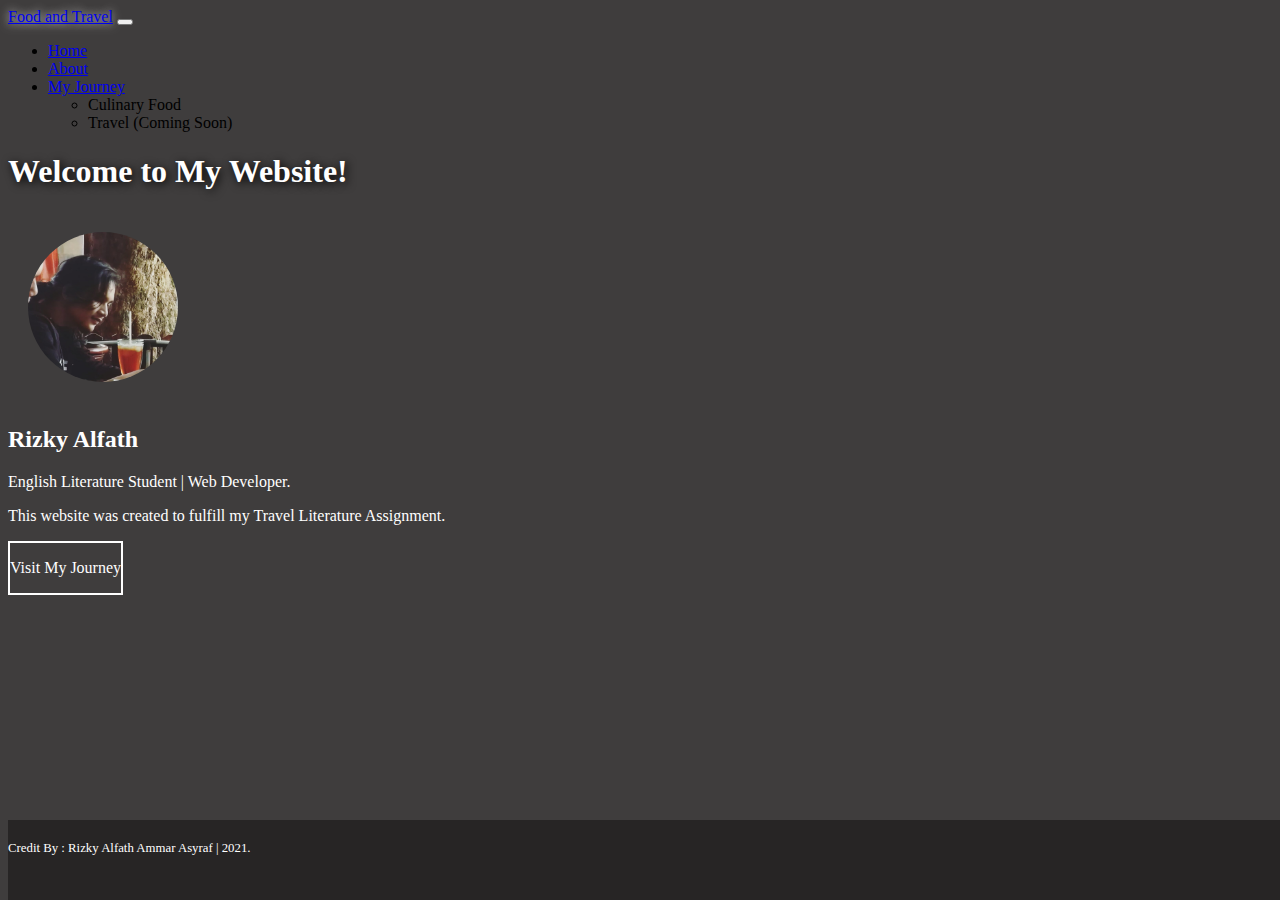
==== index.html @ 8e1dcc14 "adding content" ====
<!DOCTYPE html>
<html lang="en">
  <head>
    <!-- Required meta tags -->
    <meta charset="utf-8" />
    <meta name="viewport" content="width=device-width, initial-scale=1" />

    <!-- Bootstrap CSS -->
    <link
      href="https://cdn.jsdelivr.net/npm/bootstrap@5.0.2/dist/css/bootstrap.min.css"
      rel="stylesheet"
      integrity="sha384-EVSTQN3/azprG1Anm3QDgpJLIm9Nao0Yz1ztcQTwFspd3yD65VohhpuuCOmLASjC"
      crossorigin="anonymous"
    />
    <link rel="stylesheet" href="style.css" />
    <title>Rizky Alfath Website</title>
  </head>
  <body>
    <!-- NAVBAR -->
    <nav class="navbar navbar-expand-lg navbar-dark bg-dark">
      <div class="container">
        <a class="navbar-brand" href="#" style="text-shadow: 0px 0px 10px white">Food and Travel</a>
        <button class="navbar-toggler" type="button" data-bs-toggle="collapse" data-bs-target="#navbarNav" aria-controls="navbarNav" aria-expanded="false" aria-label="Toggle navigation">
          <span class="navbar-toggler-icon"></span>
        </button>
        <div class="collapse navbar-collapse" id="navbarNav">
          <ul class="navbar-nav ms-2 pt-2">
            <div class="border-home m-2">
              <li class="nav-item">
                <a class="nav-link active text-center" aria-current="page" href="index.html">Home</a>
              </li>
            </div>
            <div class="border-about m-2">
              <li class="nav-item">
                <a class="nav-link active text-center" href="About/about.html">About</a>
              </li>
            </div>
            <div class="border-journey m-2">
              <li class="nav-item">
                <!-- <a class="nav-link active text-center" href="myJourney">My Journey</a> -->
                <div class="dropdown text-center">
                  <a class="btn btn-secondary dropdown-toggle" href="#" role="button" id="dropdownMenuLink" data-bs-toggle="dropdown" aria-expanded="false"> My Journey </a>
                  <ul class="dropdown-menu" aria-labelledby="dropdownMenuLink">
                    <div class="link">
                      <li class="text-center"><a class="dropdown-item" href="My Journey/pratista.html">Culinary Food</a></li>
                      <li class="text-center"><a class="dropdown-item disabled" href="#">Travel (Coming Soon)</a></li>
                    </div>
                  </ul>
                </div>
              </li>
            </div>
          </ul>
        </div>
      </div>
    </nav>

    <!-- AKHIR NAVBAR -->
    <!-- SECTION -->
    <section class="container text-center pt-5">
      <div class="row">
        <div class="col-sm-12" style="color: white">
          <h1 style="text-shadow: 2px 2px 10px black">Welcome to My Website!</h1>
          <div class="my-photo">
            <img src="profil.jpg" alt="profile" />
          </div>
          <h2>Rizky Alfath</h2>
          <p>English Literature Student | Web Developer.</p>

          <p>This website was created to fulfill my Travel Literature Assignment.</p>
        </div>
      </div>
      <div class="travel">
        <div class="row" style="color: white">
          <div class="col-sm-12 mt-3">
            <a href="#" class="text-center"> <p>Visit My Journey</p></a>
          </div>
        </div>
      </div>
    </section>
    <!-- AKHIR SECTION -->
    <!-- FOOTER -->

    <footer class="text-center">
      <div class="col-sm-12">
        <p style="color: white">Credit By : Rizky Alfath Ammar Asyraf | 2021.</p>
      </div>
    </footer>
    <!-- Optional JavaScript; choose one of the two! -->
    <script src="script.js"></script>
    <!-- Option 1: Bootstrap Bundle with Popper -->
    <script
      src="https://cdn.jsdelivr.net/npm/bootstrap@5.0.2/dist/js/bootstrap.bundle.min.js"
      integrity="sha384-MrcW6ZMFYlzcLA8Nl+NtUVF0sA7MsXsP1UyJoMp4YLEuNSfAP+JcXn/tWtIaxVXM"
      crossorigin="anonymous"
    ></script>

    <!-- Option 2: Separate Popper and Bootstrap JS -->
    <!--
    <script src="https://cdn.jsdelivr.net/npm/@popperjs/core@2.9.2/dist/umd/popper.min.js" integrity="sha384-IQsoLXl5PILFhosVNubq5LC7Qb9DXgDA9i+tQ8Zj3iwWAwPtgFTxbJ8NT4GN1R8p" crossorigin="anonymous"></script>
    <script src="https://cdn.jsdelivr.net/npm/bootstrap@5.0.2/dist/js/bootstrap.min.js" integrity="sha384-cVKIPhGWiC2Al4u+LWgxfKTRIcfu0JTxR+EQDz/bgldoEyl4H0zUF0QKbrJ0EcQF" crossorigin="anonymous"></script>
    -->
  </body>
</html>
---- style.css ----
body {
  background-color: rgb(63, 61, 61);
}
/* .border-home {
  border: 2px solid white;
  border-radius: 12px;
}
.border-about {
  border: 2px solid white;
  border-radius: 12px;
}
.border-journey {
  border: 2px solid white;
  border-radius: 12px;
}
*/

.link li a {
  text-decoration: none;
  color: black;
}

.my-photo img {
  margin: 20px;
  width: 150px;
  height: 150px;
  border-radius: 50%;
}

/* .travel {
  width: 100px;
  height: 100px;
  border-radius: 20%;
} */

.travel a {
  border: 2px solid white;
  text-decoration: none;
  color: white;
  display: inline-block;
}

footer {
  position: absolute;
  bottom: 0;
  padding-bottom: 50px;
  width: 100%;
  height: 30px;
  line-height: 30px;
  background-color: rgb(39, 37, 37);
}
footer p {
  font-size: 0.8em;
}
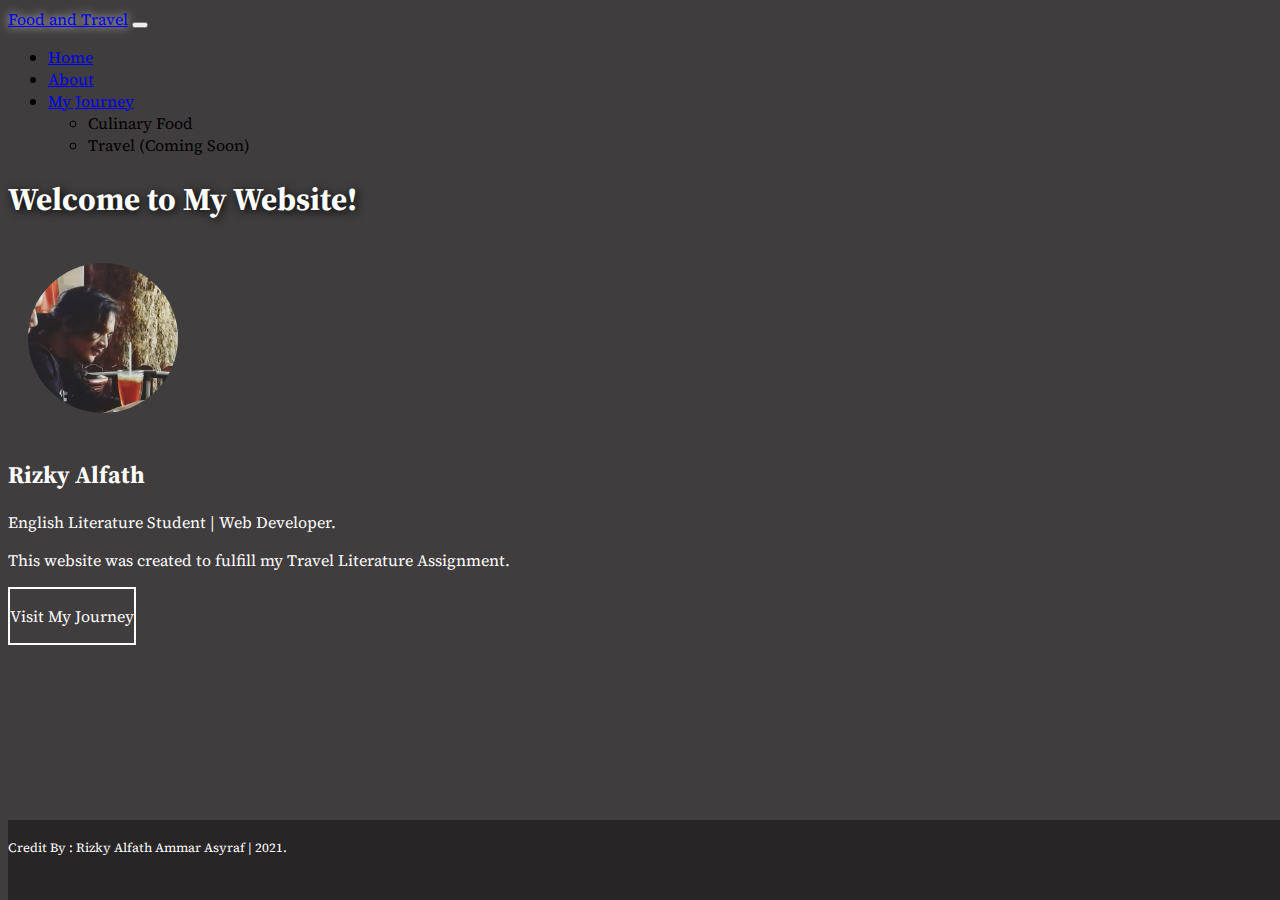
==== commit c5eddfd7: "fonts family changed" ====
--- a/index.html
+++ b/index.html
@@ -12,6 +12,9 @@
       integrity="sha384-EVSTQN3/azprG1Anm3QDgpJLIm9Nao0Yz1ztcQTwFspd3yD65VohhpuuCOmLASjC"
       crossorigin="anonymous"
     />
+    <link rel="preconnect" href="https://fonts.googleapis.com" />
+    <link rel="preconnect" href="https://fonts.gstatic.com" crossorigin />
+    <link href="https://fonts.googleapis.com/css2?family=Source+Serif+Pro&display=swap" rel="stylesheet" />
     <link rel="stylesheet" href="style.css" />
     <title>Rizky Alfath Website</title>
   </head>
@@ -72,7 +75,7 @@
       <div class="travel">
         <div class="row" style="color: white">
           <div class="col-sm-12 mt-3">
-            <a href="#" class="text-center"> <p>Visit My Journey</p></a>
+            <a href="My Journey/pratista.html" class="text-center"> <p>Visit My Journey</p></a>
           </div>
         </div>
       </div>
@@ -86,13 +89,14 @@
       </div>
     </footer>
     <!-- Optional JavaScript; choose one of the two! -->
-    <script src="script.js"></script>
+
     <!-- Option 1: Bootstrap Bundle with Popper -->
     <script
       src="https://cdn.jsdelivr.net/npm/bootstrap@5.0.2/dist/js/bootstrap.bundle.min.js"
       integrity="sha384-MrcW6ZMFYlzcLA8Nl+NtUVF0sA7MsXsP1UyJoMp4YLEuNSfAP+JcXn/tWtIaxVXM"
       crossorigin="anonymous"
     ></script>
+    <script src="script.js"></script>
 
     <!-- Option 2: Separate Popper and Bootstrap JS -->
     <!--
--- a/style.css
+++ b/style.css
@@ -1,5 +1,6 @@
 body {
   background-color: rgb(63, 61, 61);
+  font-family: "Source Serif Pro", serif;
 }
 /* .border-home {
   border: 2px solid white;
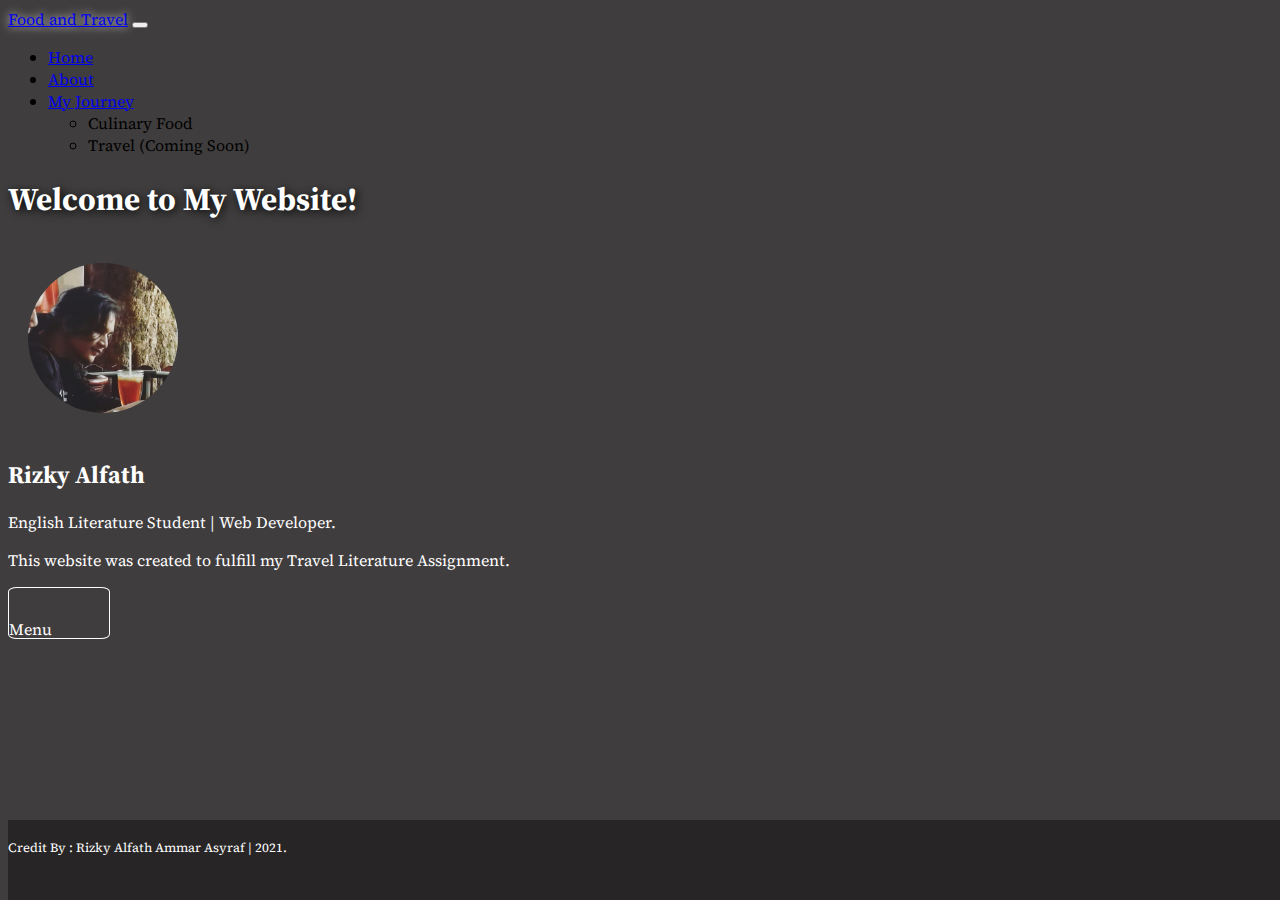
==== commit a36fedef: "show menu tab" ====
--- a/index.html
+++ b/index.html
@@ -68,14 +68,13 @@
           </div>
           <h2>Rizky Alfath</h2>
           <p>English Literature Student | Web Developer.</p>
-
           <p>This website was created to fulfill my Travel Literature Assignment.</p>
         </div>
       </div>
       <div class="travel">
         <div class="row" style="color: white">
           <div class="col-sm-12 mt-3">
-            <a href="My Journey/pratista.html" class="text-center"> <p>Visit My Journey</p></a>
+            <a href="menu.html" class="text-center"> <p>Menu</p></a>
           </div>
         </div>
       </div>
--- a/style.css
+++ b/style.css
@@ -35,7 +35,11 @@
 } */
 
 .travel a {
-  border: 2px solid white;
+  width: 100px;
+  height: 50px;
+  line-height: 50px;
+  border-radius: 9%;
+  border: 1px solid white;
   text-decoration: none;
   color: white;
   display: inline-block;
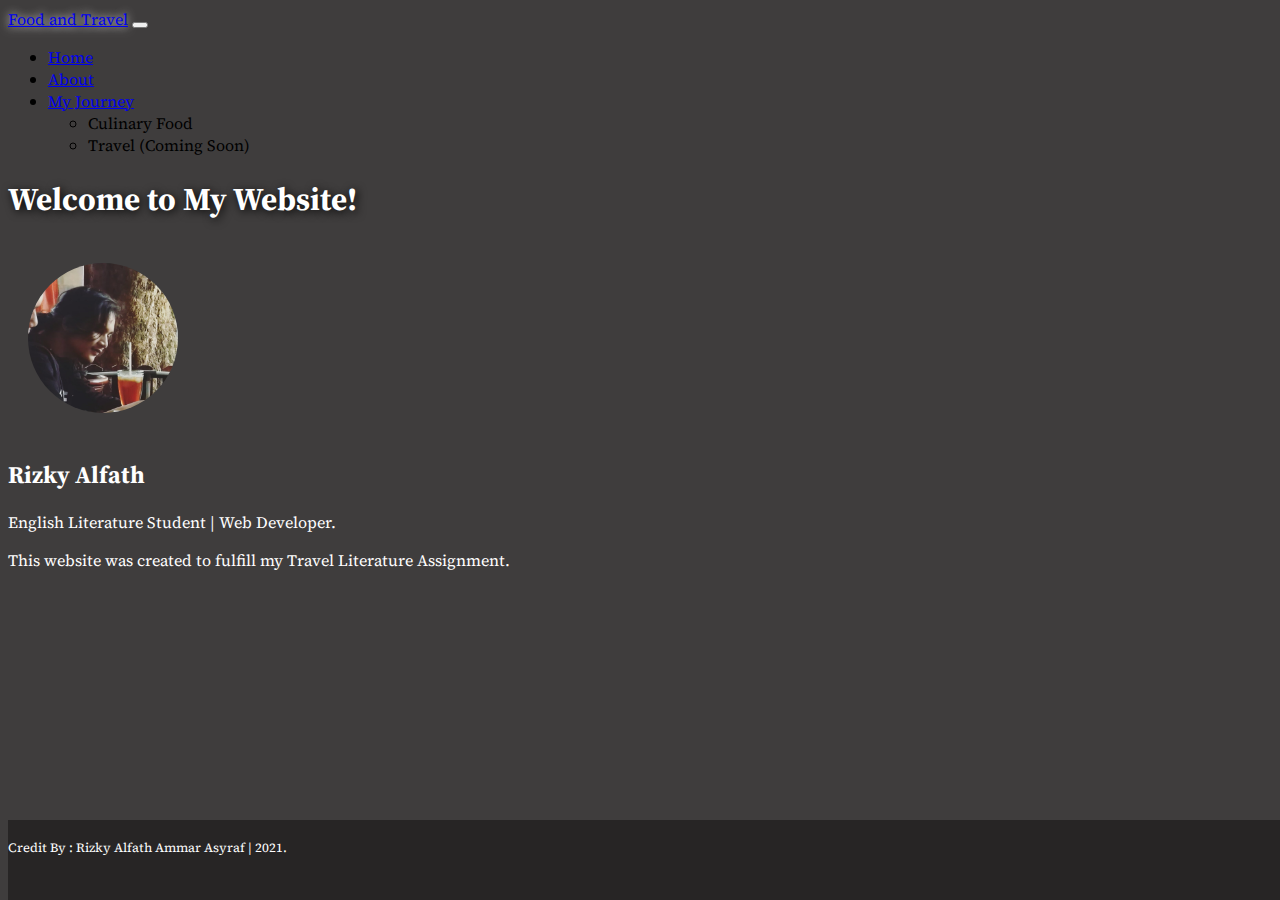
==== commit d87bf3dd: "hide menu tab" ====
--- a/index.html
+++ b/index.html
@@ -71,14 +71,14 @@
           <p>This website was created to fulfill my Travel Literature Assignment.</p>
         </div>
       </div>
-      <div class="travel">
+      <!-- <div class="travel">
         <div class="row" style="color: white">
           <div class="col-sm-12 mt-3">
             <a href="menu.html" class="text-center"> <p>Menu</p></a>
           </div>
         </div>
       </div>
-    </section>
+    </section> -->
     <!-- AKHIR SECTION -->
     <!-- FOOTER -->
 
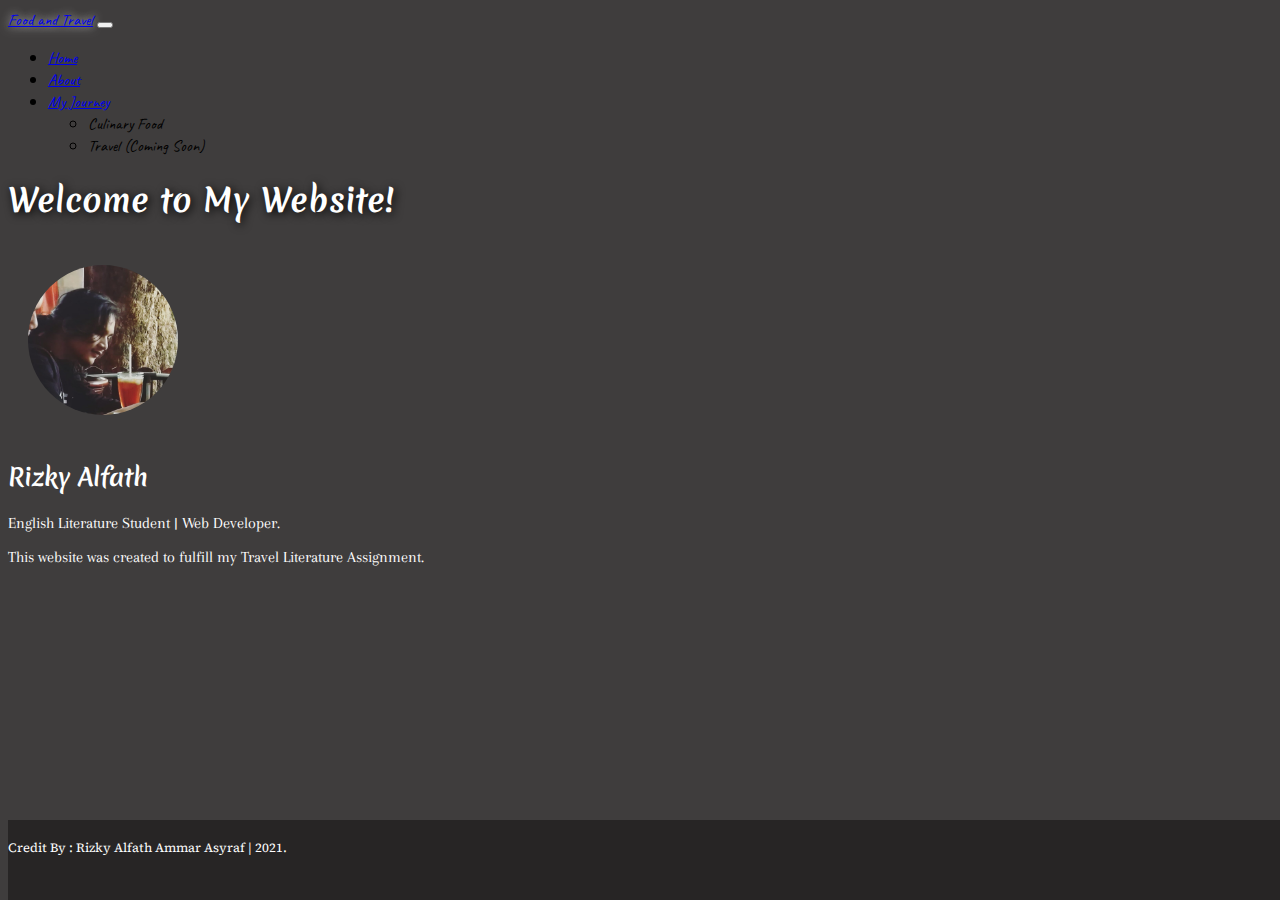
==== commit dd9f9c2f: "changing all pages fonts" ====
--- a/index.html
+++ b/index.html
@@ -15,6 +15,21 @@
     <link rel="preconnect" href="https://fonts.googleapis.com" />
     <link rel="preconnect" href="https://fonts.gstatic.com" crossorigin />
     <link href="https://fonts.googleapis.com/css2?family=Source+Serif+Pro&display=swap" rel="stylesheet" />
+
+    <!-- <link rel="preconnect" href="https://fonts.googleapis.com" />
+    <link rel="preconnect" href="https://fonts.gstatic.com" crossorigin />
+    <link href="https://fonts.googleapis.com/css2?family=Caveat:wght@700&family=Festive&family=Pacifico&family=Source+Serif+Pro&display=swap" rel="stylesheet" /> -->
+    <link rel="preconnect" href="https://fonts.googleapis.com" />
+    <link rel="preconnect" href="https://fonts.gstatic.com" crossorigin />
+    <link
+      href="https://fonts.googleapis.com/css2?family=Arapey:ital@1&family=Caveat:wght@700&family=Festive&family=Merienda:wght@700&family=Pacifico&family=Sacramento&family=Source+Serif+Pro&display=swap"
+      rel="stylesheet"
+    />
+
+    <!-- p fonts style -->
+    <link rel="preconnect" href="https://fonts.googleapis.com" />
+    <link rel="preconnect" href="https://fonts.gstatic.com" crossorigin />
+    <link href="https://fonts.googleapis.com/css2?family=Caveat:wght@700&family=Festive&family=Pacifico&family=Source+Serif+Pro&display=swap" rel="stylesheet" />
     <link rel="stylesheet" href="style.css" />
     <title>Rizky Alfath Website</title>
   </head>
@@ -68,7 +83,7 @@
           </div>
           <h2>Rizky Alfath</h2>
           <p>English Literature Student | Web Developer.</p>
-          <p>This website was created to fulfill my Travel Literature Assignment.</p>
+          <p class="mt-3">This website was created to fulfill my Travel Literature Assignment.</p>
         </div>
       </div>
       <!-- <div class="travel">
@@ -77,8 +92,8 @@
             <a href="menu.html" class="text-center"> <p>Menu</p></a>
           </div>
         </div>
-      </div>
-    </section> -->
+      </div> -->
+    </section>
     <!-- AKHIR SECTION -->
     <!-- FOOTER -->
 
--- a/style.css
+++ b/style.css
@@ -1,6 +1,20 @@
 body {
   background-color: rgb(63, 61, 61);
   font-family: "Source Serif Pro", serif;
+  /* font-family: "Caveat", cursive; */
+}
+
+.navbar a {
+  font-family: "Caveat", cursive;
+}
+
+h1,
+h2 {
+  font-family: "Merienda", cursive;
+}
+
+section p {
+  font-family: "Arapey", serif;
 }
 /* .border-home {
   border: 2px solid white;
